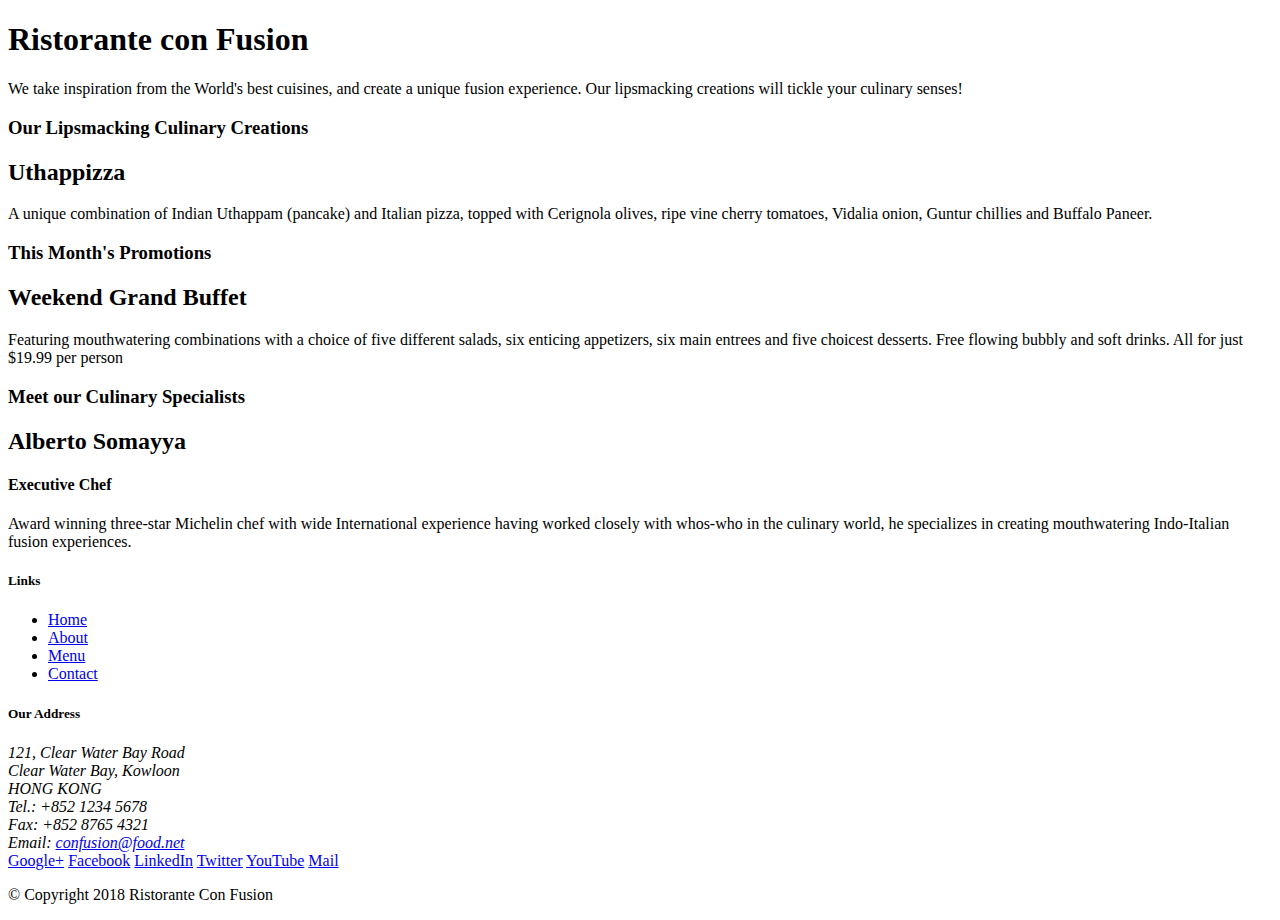
==== index.html @ deb0a447 "Intial setup" ====
<!DOCTYPE html>
<html lang="en">

<head>
    <title>Ristorante Con Fusion</title>
</head>

<body>

    <header>
        <div>
            <div>
                <div>
                    <h1>Ristorante con Fusion</h1>
                    <p>We take inspiration from the World's best cuisines, and create a unique fusion experience. Our lipsmacking creations will tickle your culinary senses!</p>
                </div>
                <div>
                </div>
            </div>
        </div>
    </header>

    <div>
        <div>
            <div>
                <h3>Our Lipsmacking Culinary Creations</h3>
            </div>
            <div>
                <h2>Uthappizza</h2>
                <p>A unique combination of Indian Uthappam (pancake) and Italian pizza, topped with Cerignola olives, ripe vine cherry tomatoes, Vidalia onion, Guntur chillies and Buffalo Paneer.</p>
            </div>
        </div>


        <div>
            <div>
                <h3>This Month's Promotions</h3>
            </div>
            <div>
                <h2>Weekend Grand Buffet</h2>
                <p>Featuring mouthwatering combinations with a choice of five different salads, six enticing appetizers, six main entrees and five choicest desserts. Free flowing bubbly and soft drinks. All for just $19.99 per person </p>
            </div>
        </div>

        <div>
            <div>
                <h3>Meet our Culinary Specialists</h3>
            </div>
            <div>
                <h2>Alberto Somayya</h2>
                <h4>Executive Chef</h4>
                <p>Award winning three-star Michelin chef with wide International experience having worked closely with whos-who in the culinary world, he specializes in creating mouthwatering Indo-Italian fusion experiences. </p>
            </div>
        </div>
    </div>

    <footer>
        <div>
            <div>             
                <div>
                    <h5>Links</h5>
                    <ul>
                        <li><a href="#">Home</a></li>
                        <li><a href="#">About</a></li>
                        <li><a href="#">Menu</a></li>
                        <li><a href="#">Contact</a></li>
                    </ul>
                </div>
                <div>
                    <h5>Our Address</h5>
                    <address>
		              121, Clear Water Bay Road<br>
		              Clear Water Bay, Kowloon<br>
		              HONG KONG<br>
		              Tel.: +852 1234 5678<br>
		              Fax: +852 8765 4321<br>
		              Email: <a href="mailto:confusion@food.net">confusion@food.net</a>
		           </address>
                </div>
                <div>
                    <div>
                        <a href="http://google.com/+">Google+</a>
                        <a href="http://www.facebook.com/profile.php?id=">Facebook</a>
                        <a href="http://www.linkedin.com/in/">LinkedIn</a>
                        <a href="http://twitter.com/">Twitter</a>
                        <a href="http://youtube.com/">YouTube</a>
                        <a href="mailto:">Mail</a>
                    </div>
                </div>
           </div>
           <div>             
                <div>
                    <p>© Copyright 2018 Ristorante Con Fusion</p>
                </div>
           </div>
        </div>
    </footer>

</body>

</html>
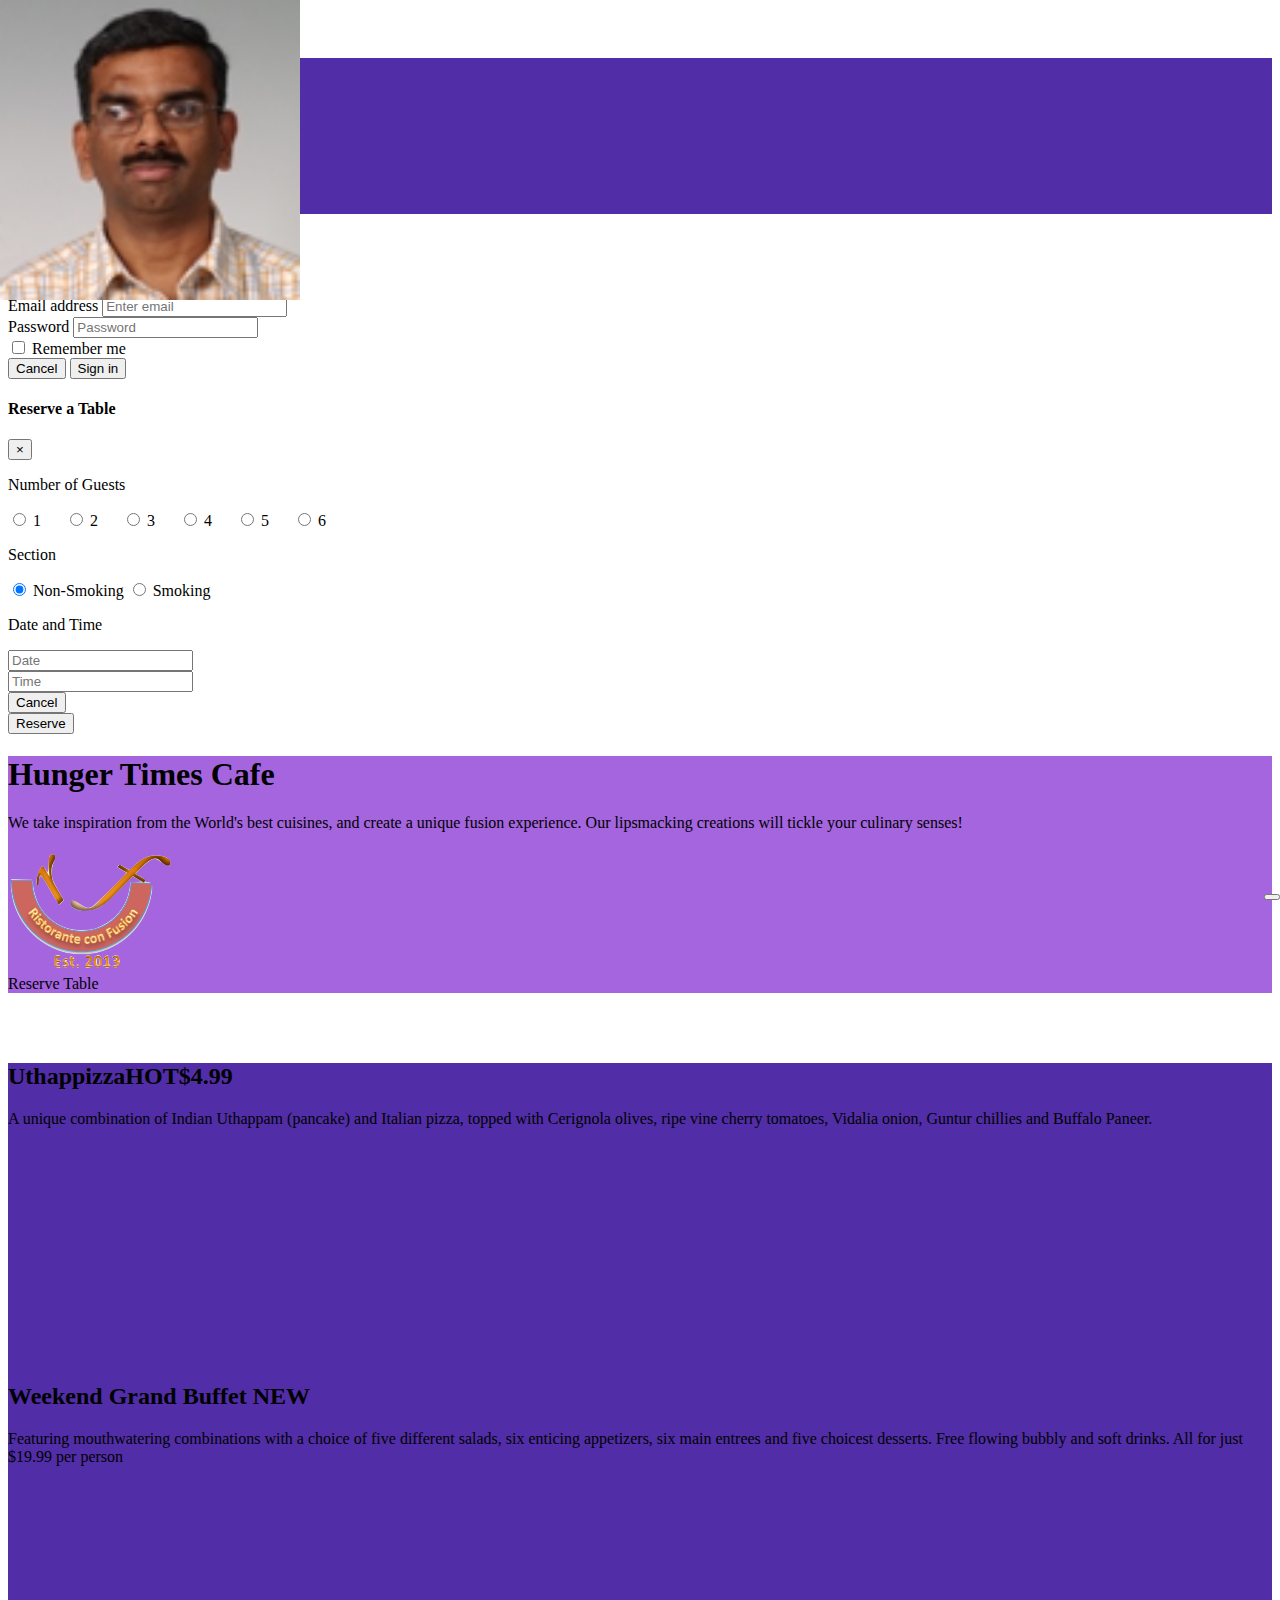
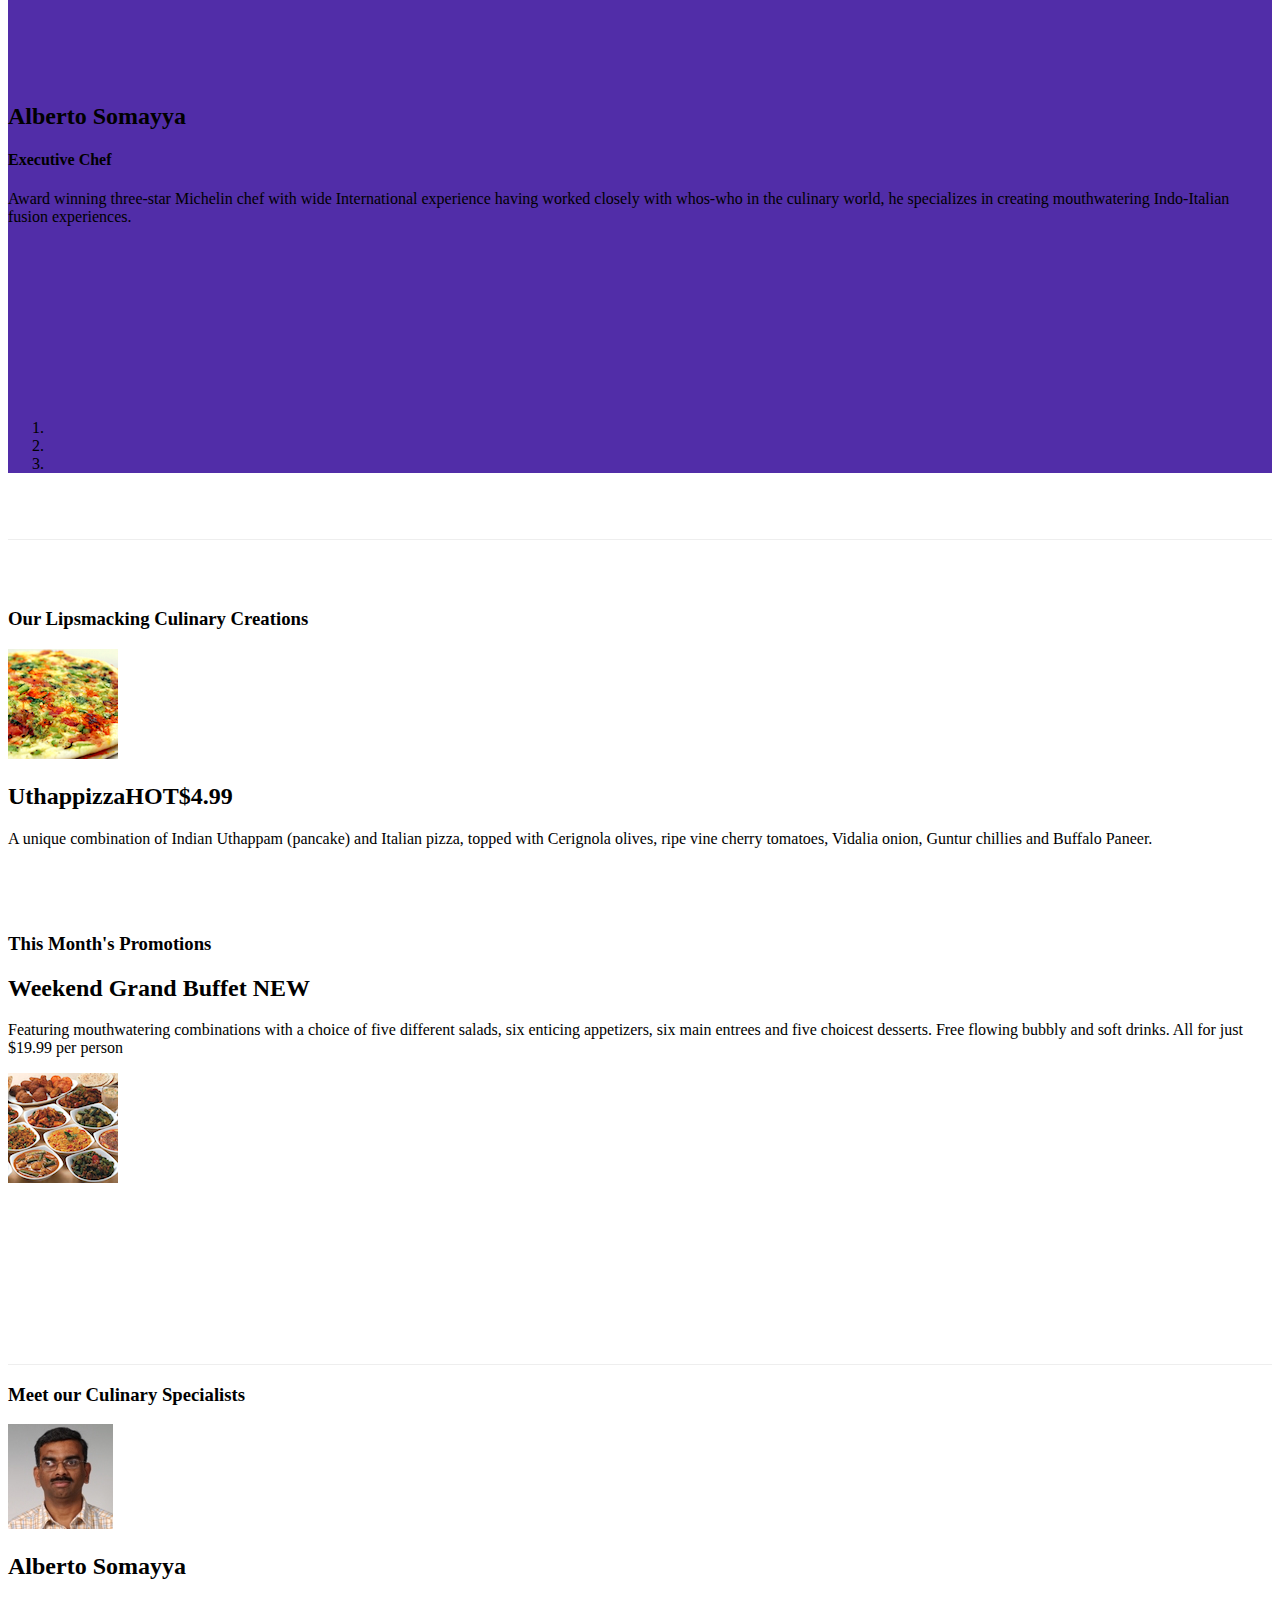
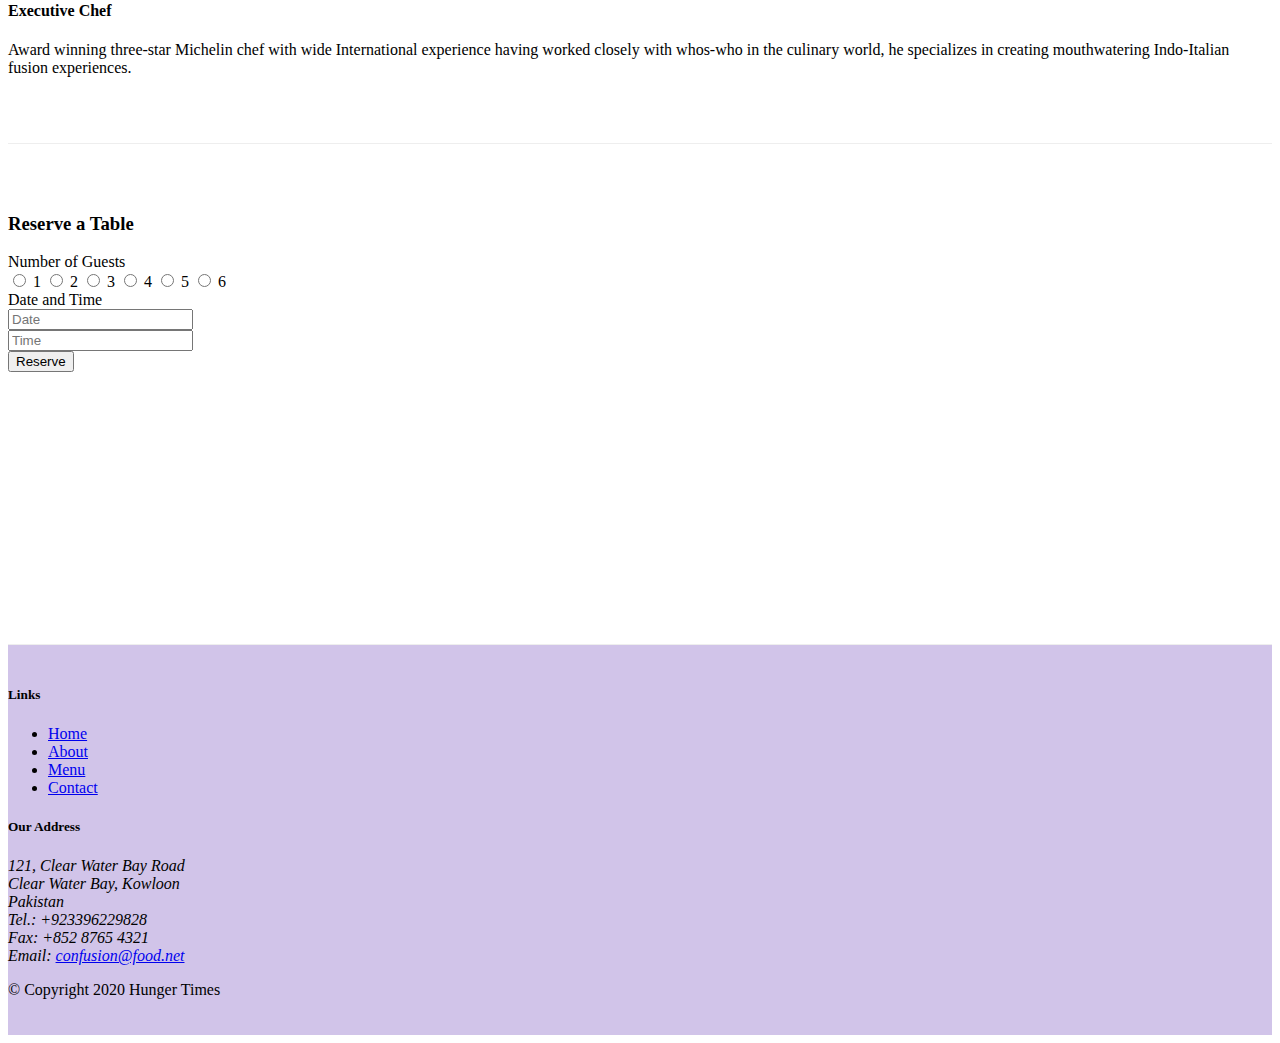
==== commit e1ff93db: "Learning Bootstrap" ====
--- a/index.html
+++ b/index.html
@@ -2,43 +2,296 @@
 <html lang="en">
 
 <head>
+
+    <meta charset="utf-8">
+    <meta name="viewport" content="width=device-width, initial-scale=1, shrink-to-fit=no">
+    <meta http-equiv="x-ua-compatible" content="ie=edge">
+
+    <!-- Bootstrap CSS -->
+    <link rel="stylesheet" href="node_modules/bootstrap/dist/css/bootstrap.min.css">
+    <link rel="stylesheet" href="node_modules/font-awesome/css/font-awesome.min.css">
+    <link rel="stylesheet" href="node_modules/bootstrap-social/bootstrap-social.css">
+    <link href="css/styles-old.css" rel="stylesheet">
+
     <title>Ristorante Con Fusion</title>
 </head>
 
 <body>
-
-    <header>
-        <div>
-            <div>
-                <div>
-                    <h1>Ristorante con Fusion</h1>
-                    <p>We take inspiration from the World's best cuisines, and create a unique fusion experience. Our lipsmacking creations will tickle your culinary senses!</p>
-                </div>
-                <div>
+    <nav class="navbar navbar-dark navbar-expand-sm  fixed-to-top">
+        <div class="container">
+            <button class="navbar-toggler" type="button" data-toggle="collapse" data-target="#Navbar">
+                <span class="navbar-toggler-icon"></span>
+            </button>
+            <a class="navbar-brand" href="#"><img src="img/logo.png" height="30" width="41"></a>
+            <div class="collapse navbar-collapse" id="Navbar">
+                <ul class="navbar-nav mr-auto">
+                    <li class="nav-item active"><a class="nav-link " href="#"><span class="fa fa-home fa-lg"> Home
+                            </span></a></li>
+                    <li class="nav-item"><a class="nav-link " href="aboutus.html"><span class="fa fa-info fa-lg"> About
+                                us </span></a></li>
+                    <li class="nav-item"><a class="nav-link " href="#"> <span class="fa fa-list fa-lg"> Menu </span></a>
+                    </li>
+                    <li class="nav-item"><a class="nav-link " href="contactus.html"> <span
+                                class="fa fa-address-card fa-lg"> Contact
+                            </span></a></li>
+
+                </ul>
+                <span class="navbar-text">
+                    <a data-toggle="modal" data-target="#loginModal">
+                        <span class="fa fa-sign-in"></span> Login</a>
+                </span>
+
+            </div>
+        </div>
+
+    </nav>
+
+    <div id="loginModal" class="modal fade" role="dialog">
+        <div class="modal-dialog modal-lg" role="content">
+            <!-- Modal content-->
+            <div class="modal-content">
+                <div class="modal-header">
+                    <h4 class="modal-title">Login </h4>
+                    <button type="button" class="close" data-dismiss="modal">&times;</button>
+                </div>
+                <div class="modal-body">
+                    <form>
+                        <div class="form-row">
+                            <div class="form-group col-sm-4">
+                                <label class="sr-only" for="exampleInputEmail3">Email address</label>
+                                <input type="email" class="form-control form-control-sm mr-1" id="exampleInputEmail3"
+                                    placeholder="Enter email">
+                            </div>
+                            <div class="form-group col-sm-4">
+                                <label class="sr-only" for="exampleInputPassword3">Password</label>
+                                <input type="password" class="form-control form-control-sm mr-1"
+                                    id="exampleInputPassword3" placeholder="Password">
+                            </div>
+                            <div class="col-sm-auto">
+                                <div class="form-check">
+                                    <input class="form-check-input" type="checkbox">
+                                    <label class="form-check-label"> Remember me
+                                    </label>
+                                </div>
+                            </div>
+                        </div>
+                        <div class="form-row">
+                            <button type="button" class="btn btn-secondary btn-sm ml-auto"
+                                data-dismiss="modal">Cancel</button>
+                            <button type="submit" class="btn btn-primary btn-sm ml-1">Sign in</button>
+                        </div>
+                    </form>
+                </div>
+            </div>
+        </div>
+    </div>
+
+
+
+    <div class="modal fade" id="reserveModal" role="dialog">
+        <div class="modal-dialog modal-lg" role="content">
+            <div class="modal-content">
+                <div class="modal-header">
+                    <h4 class="modal-title">Reserve a Table</h4>
+                    <button type="button" class="close" data-dismiss="modal">
+                        &times;
+                    </button>
+                </div>
+                <div class="modal-body">
+                    <form action="">
+                        <div class="form-group row">
+                            <div class="col col-3">
+                                <p>Number of Guests</p>
+                            </div>
+                            <div class="col col-9">
+                                <input type="radio" id="1r" name="resnum" value="1r">
+                                <label for="1r">1 &emsp; </label>
+                                <input type="radio" id="2r" name="resnum" value="2r">
+                                <label for="2r">2 &emsp; </label>
+                                <input type="radio" id="3r" name="resnum" value="3r">
+                                <label for="3r">3 &emsp; </label>
+                                <input type="radio" id="4r" name="resnum" value="4r">
+                                <label for="4r">4 &emsp; </label>
+                                <input type="radio" id="5r" name="resnum" value="5r">
+                                <label for="5r">5 &emsp; </label>
+                                <input type="radio" id="6r" name="resnum" value="6r">
+                                <label for="6r">6 </label>
+                            </div>
+                        </div>
+                        <div class="form-group row">
+                            <div class="col col-3">
+                                <p>Section</p>
+                            </div>
+                            <div class="col col9">
+                                <div class="btn-group btn-group-toggle" data-toggle="buttons">
+                                    <label class="btn btn-success active">
+                                        <input type="radio" name="section" id="nonsmoking" autocomplete="off" checked>
+                                        Non-Smoking
+                                    </label>
+                                    <label class="btn btn-danger">
+                                        <input type="radio" name="section" id="smoking" autocomplete="off"> Smoking
+                                    </label>
+                                </div>
+                            </div>
+                        </div>
+                        <div class="form-group row">
+                            <div class="col col-3">
+                                <p>Date and Time</p>
+                            </div>
+                            <div class="col col-4">
+                                <input type="text" class="form-control" id="date" name="date" placeholder="Date">
+                            </div>
+                            <div class="col col-4">
+                                <input type="text" class="form-control" id="time" name="time" placeholder="Time">
+                            </div>
+                        </div>
+                        <div class="form-group row">
+                            <div class="col col-3"></div>
+                            <div class="col col-2">
+                                <button type="button" class="btn" data-dismiss="modal">
+                                    Cancel
+                                </button>
+                            </div>
+                            <div class="col col-2">
+                                <button type="submit" class="btn btn-primary">Reserve</button>
+                            </div>
+                        </div>
+                    </form>
+                </div>
+            </div>
+        </div>
+    </div>
+
+
+
+    <header class="jumbotron" style="background-color: rgb(164, 101, 223);">
+        <div class="container">
+            <div class="row row-header">
+                <div class="col-12 col-sm-6">
+                    <h1>Hunger Times Cafe</h1>
+                    <p>We take inspiration from the World's best cuisines, and create a unique fusion experience. Our
+                        lipsmacking creations will tickle your culinary senses!</p>
+                </div>
+                <div class="col-12 col-sm align-self-center">
+                    <img src="img/logo.png" class="image-fluid">
+                </div>
+                <div class="col-12 offset-sm-1 col-sm-2 align-self-center">
+                    <!-- <a class="btn btn-block btn-sm bg-warning text-dark" data-toggle="tooltip" data-html="true" href="#"
+                        data-placement="bottom" title="Or call us at <br><strong>03002665848</strong>">Reserve Table</a> -->
+
+                    <a class="btn btn-sm btn-block btn-warning" data-toggle="modal" data-target="#reserveModal"
+                        data-placement="bottom">Reserve Table</a>
                 </div>
             </div>
         </div>
     </header>
 
-    <div>
-        <div>
-            <div>
-                <h3>Our Lipsmacking Culinary Creations</h3>
-            </div>
-            <div>
-                <h2>Uthappizza</h2>
-                <p>A unique combination of Indian Uthappam (pancake) and Italian pizza, topped with Cerignola olives, ripe vine cherry tomatoes, Vidalia onion, Guntur chillies and Buffalo Paneer.</p>
-            </div>
-        </div>
-
-
-        <div>
-            <div>
+    <div class="container">
+        <div class="row row-content">
+            <div class="col">
+                <div id="mycarousel" class="carousel slide" data-ride="carousel">
+                    <div class="carousel-inner" role="listbox">
+                        <div class="carousel-item active">
+                            <img class="d-block img-fluid" src="img/uthappizza.png" alt="Uthappizza">
+                            <div class="carousel-caption d-none d-md-block">
+                                <h2 class="mt-0 ">Uthappizza<span class="mr-3"></span><span
+                                        class="badge badge-danger mr-3">HOT</span><span
+                                        class="badge badge-pill badge-secondary">$4.99</span></h2>
+                                <p class="d-none d-sm-block">A unique combination of Indian Uthappam (pancake) and
+                                    Italian pizza, topped with Cerignola olives, ripe vine
+                                    cherry tomatoes, Vidalia onion, Guntur chillies and
+                                    Buffalo Paneer.</p>
+                            </div>
+                        </div>
+                        <div class="carousel-item">
+                            <img class="d-block img-fluid" src="img/buffet.png" alt="buffet">
+                            <div class="carousel-caption d-none d-md-block">
+                                <h2 class="mt-0">Weekend Grand Buffet <span class="badge badge-danger">NEW</span></h2>
+                                <p class="d-none d-sm-block">Featuring mouthwatering combinations with a choice of five
+                                    different
+                                    salads, six enticing appetizers,
+                                    six main entrees and five choicest desserts. Free flowing bubbly and soft drinks.
+                                    All
+                                    for
+                                    just
+                                    $19.99 per person </p>
+                            </div>
+                        </div>
+                        <div class="carousel-item">
+                            <img class="d-block img-fluid" src="img/alberto.png" alt="alberto">
+                            <div class="carousel-caption d-none d-md-block">
+                                <h2 class="mt-0">Alberto Somayya</h2>
+                                <h4>Executive Chef</h4>
+                                <p class="d-none d-sm-block">Award winning three-star Michelin chef with wide
+                                    International experience having worked closely with
+                                    whos-who in the culinary world, he specializes in
+                                    creating mouthwatering Indo-Italian fusion experiences.
+                                </p>
+                            </div>
+                        </div>
+                    </div>
+                    <ol class="carousel-indicators">
+                        <li data-target="#mycarousel" data-slide-to="0" class="active"></li>
+                        <li data-target="#mycarousel" data-slide-to="1"></li>
+                        <li data-target="#mycarousel" data-slide-to="2"></li>
+                    </ol>
+                    <a class="carousel-control-prev" href="#mycarousel" role="button" data-slide="prev">
+                        <span class="carousel-control-prev-icon"></span>
+                    </a>
+                    <a class="carousel-control-next" href="#mycarousel" role="button" data-slide="next">
+                        <span class="carousel-control-next-icon"></span>
+                    </a>
+
+                    <button class="btn btn-danger btn-md" id="carouselButton">
+                        <span class="fa fa-pause "></span>
+                    </button>
+                </div>
+            </div>
+        </div>
+    </div>
+
+
+
+
+    <div class="row row-content align-item-center">
+        <div class="col-12 col-sm-4 order-sm-last col-md-3">
+            <h3>Our Lipsmacking Culinary Creations</h3>
+        </div>
+        <div class="media">
+            <img class="d-flex mr-3 img-thumbnail align-self-center" src="img/uthappizza.png" alt="Uthappizza">
+            <div class="media-body">
+                <h2 class="mt-0 ">Uthappizza<span class="mr-3"></span><span
+                        class="badge badge-danger mr-3">HOT</span><span
+                        class="badge badge-pill badge-secondary">$4.99</span></h2>
+                <p class="d-none d-sm-block">A unique combination of Indian Uthappam (pancake) and
+                    Italian pizza, topped with Cerignola olives, ripe vine
+                    cherry tomatoes, Vidalia onion, Guntur chillies and
+                    Buffalo Paneer.</p>
+            </div>
+        </div>
+
+
+        <div class="row row-content align-items-center">
+            <div class="col-12 col-sm-4 col-md-3">
                 <h3>This Month's Promotions</h3>
             </div>
-            <div>
-                <h2>Weekend Grand Buffet</h2>
-                <p>Featuring mouthwatering combinations with a choice of five different salads, six enticing appetizers, six main entrees and five choicest desserts. Free flowing bubbly and soft drinks. All for just $19.99 per person </p>
+            <div class="col col-sm col-ms">
+                <div class="media">
+                    <div class="media-body">
+                        <h2 class="mt-0">Weekend Grand Buffet <span class="badge badge-danger">NEW</span>
+                        </h2>
+                        <p class="d-none d-sm-block">Featuring mouthwatering combinations with a choice of
+                            five
+                            different
+                            salads, six enticing appetizers,
+                            six main entrees and five choicest desserts. Free flowing bubbly and soft
+                            drinks. All
+                            for
+                            just
+                            $19.99 per person </p>
+                    </div>
+                    <img class="d-flex ml-3 img-thumbnail align-self-center" src="img/buffet.png" alt="buffet">
+                </div>
             </div>
         </div>
 
@@ -46,55 +299,154 @@
             <div>
                 <h3>Meet our Culinary Specialists</h3>
             </div>
-            <div>
-                <h2>Alberto Somayya</h2>
-                <h4>Executive Chef</h4>
-                <p>Award winning three-star Michelin chef with wide International experience having worked closely with whos-who in the culinary world, he specializes in creating mouthwatering Indo-Italian fusion experiences. </p>
+            <div class="media">
+                <img class="d-flex mr-3 img-thumbnail align-self-center" src="img/alberto.png" alt="Alberto Somayya">
+                <div class="media-body">
+                    <h2 class="mt-0">Alberto Somayya</h2>
+                    <h4>Executive Chef</h4>
+                    <p class="d-none d-sm-block">Award winning three-star Michelin chef with wide
+                        International experience having worked closely with
+                        whos-who in the culinary world, he specializes in
+                        creating mouthwatering Indo-Italian fusion experiences.
+                    </p>
+                </div>
             </div>
         </div>
     </div>
 
-    <footer>
-        <div>
-            <div>             
-                <div>
+
+
+
+    <div class="row row-content">
+        <div class="col-12 col-sm-8 offset-sm-2">
+            <div class="card">
+                <h3 class="card-header bg-warning text-white">Reserve a Table</h3>
+                <div class="card-body">
+                    <form>
+                        <div class="form-group row">
+                            <label for="number_of_guests" class="col-md-2 col-form-label">Number of
+                                Guests</label>
+                            <div class="col-md-10">
+                                <input type="radio" id="one" name="number_of_guests" value="one">
+                                <label for="one" class="mr-3">1</label>
+                                <input type="radio" id="two" name="number_of_guests" value="two">
+                                <label for="two" class="mr-3">2</label>
+                                <input type="radio" id="three" name="number_of_guests" value="three">
+                                <label for="three" class="mr-3">3</label>
+                                <input type="radio" id="four" name="number_of_guests" value="four">
+                                <label for="four" class="mr-3">4</label>
+                                <input type="radio" id="five" name="number_of_guests" value="five">
+                                <label for="five" class="mr-3">5</label>
+                                <input type="radio" id="six" name="number_of_guests" value="six">
+                                <label for="six" class="mr-3">6</label>
+                            </div>
+                        </div>
+                        <div class="form-group row">
+                            <label for="date_and_time" class="col-md-2 col-form-label">Date and
+                                Time</label>
+                            <div class="col-md-4">
+                                <input type="text" class="form-control" id="date" name="date" placeholder="Date">
+                            </div>
+                            <div class="col-md-4">
+                                <input type="text" class="form-control" id="time" name="time" placeholder="Time">
+                            </div>
+                        </div>
+                        <div class="form-group row">
+                            <div class="offset-md-2 col-md-10">
+                                <button type="submit" class="btn btn-primary">Reserve</button>
+                            </div>
+                        </div>
+                    </form>
+                </div>
+            </div>
+        </div>
+    </div>
+
+    <footer class="footer">
+        <div class="container">
+            <div class="row">
+                <div class="col-4 offset-1 col-sm-2">
                     <h5>Links</h5>
-                    <ul>
+                    <ul class="list-unstyled ">
                         <li><a href="#">Home</a></li>
                         <li><a href="#">About</a></li>
                         <li><a href="#">Menu</a></li>
                         <li><a href="#">Contact</a></li>
                     </ul>
                 </div>
-                <div>
+                <div class="col-7 col-sm-5">
                     <h5>Our Address</h5>
                     <address>
-		              121, Clear Water Bay Road<br>
-		              Clear Water Bay, Kowloon<br>
-		              HONG KONG<br>
-		              Tel.: +852 1234 5678<br>
-		              Fax: +852 8765 4321<br>
-		              Email: <a href="mailto:confusion@food.net">confusion@food.net</a>
-		           </address>
-                </div>
-                <div>
-                    <div>
-                        <a href="http://google.com/+">Google+</a>
-                        <a href="http://www.facebook.com/profile.php?id=">Facebook</a>
-                        <a href="http://www.linkedin.com/in/">LinkedIn</a>
-                        <a href="http://twitter.com/">Twitter</a>
-                        <a href="http://youtube.com/">YouTube</a>
-                        <a href="mailto:">Mail</a>
+                        121, Clear Water Bay Road<br>
+                        Clear Water Bay, Kowloon<br>
+                        Pakistan<br>
+                        <i class="fa fa-phone fa-lg"></i> Tel.: +923396229828<br>
+                        <i class="fa fa-fax fa-lg"></i>Fax: +852 8765 4321<br>
+                        <i class="fa fa-envelope fa-lg"></i> Email: <a
+                            href="mailto:confusion@food.net">confusion@food.net</a>
+                    </address>
+                </div>
+                <div class="col-sm-12 col-sm-4  align-self-center  ">
+                    <div class="text-center">
+                        <a class="btn btn-social-icon btn-google" href="http://google.com/+"><i
+                                class="fa fa-google-plus fa-md"></i></a>
+                        <a class="btn btn-social-icon btn-facebook" href="http://www.facebook.com/profile.php?id="><i
+                                class="fa fa-facebook fa-md"></i></a>
+                        <a class="btn btn-social-icon btn-linkedin" href="http://www.linkedin.com/in/"><i
+                                class="fa fa-linkedin fa-md"></i></a>
+                        <a class="btn btn-social-icon btn-twitter" href="http://twitter.com/"><i
+                                class="fa fa-twitter fa-md"></i></a>
+                        <a class="btn btn-social-icon btn-youtube" href="http://youtube.com/"><i
+                                class="fa fa-youtube fa-md"></i></a>
+                        <a class="btn btn-social-icon" href="mailto:" class="fa fa-envelope fa-md"></a>
                     </div>
                 </div>
-           </div>
-           <div>             
-                <div>
-                    <p>© Copyright 2018 Ristorante Con Fusion</p>
-                </div>
-           </div>
+            </div>
+            <div class="row justify-content-center">
+                <div class="col-auto">
+                    <p>© Copyright 2020 Hunger Times</p>
+                </div>
+            </div>
         </div>
     </footer>
+    <!-- jQuery first, then Popper.js, then Bootstrap JS. -->
+    <script src="node_modules/jquery/dist/jquery.slim.min.js"></script>
+    <script src="node_modules/popper.js/dist/umd/popper.min.js"></script>
+    <script src="node_modules/bootstrap/dist/js/bootstrap.min.js"></script>
+    <script src="js/scripts.js"></script>
+    <!-- <script>
+        $(document).ready(function () {
+            $('[data-toggle="tooltip"]').tooltip();
+        });
+    </script> -->
+
+    <!-- <script>
+        $(document).ready(function () {
+            $("#mycarousel").carousel({ interval: 100 });
+            $("#carouselButton").click(function(){
+                if ($("#carouselButton").children("span").hasClass('fa-pause')) {
+                    $("#mycarousel").carousel('pause');
+                    $("#carouselButton").children("span").removeClass('fa-pause');
+                    $("#carouselButton").children("span").addClass('fa-play');
+                }
+                else if ($("#carouselButton").children("span").hasClass('fa-play')){
+                    $("#mycarousel").carousel('cycle');
+                    $("#carouselButton").children("span").removeClass('fa-play');
+                    $("#carouselButton").children("span").addClass('fa-pause');                    
+                }
+            });
+            
+        });
+    </script> -->
+
+    
+       
+        
+        </body>
+        
+        </html>
+        
+
 
 </body>
 
--- a/css/styles-old.css
+++ b/css/styles-old.css
@@ -0,0 +1,55 @@
+.row-header{
+    margin:0px auto;
+    padding:0px;
+}
+
+.row-content {
+    margin:0px auto;
+    padding: 50px 0px 50px 0px;
+    border-bottom: 1px ridge;
+    min-height:400px;
+}
+
+.footer{
+    background-color: #D1C4E9;
+    margin:0px auto;
+    padding: 20px 0px 20px 0px;
+}
+
+body{
+    padding:50px 0px 0px 0px;
+    z-index:0;
+}
+
+.navbar-dark {
+     background-color: #512DA8;
+}
+
+.tab-content {
+    border-left: 1px solid #ddd;
+    border-right: 1px solid #ddd;
+    border-bottom: 1px solid #ddd;
+    padding: 10px;
+}
+
+.carousel {
+    background:#512DA8;
+}
+
+.carousel-item {
+  height: 300px;
+}
+
+.carousel-item img {
+    position: absolute;
+    top: 0;
+    left: 0;
+    min-height: 300px;
+}
+
+#carouselButton {
+    right:0px;
+    position: absolute;
+    bottom: 0px;
+    z-index: 1;
+}